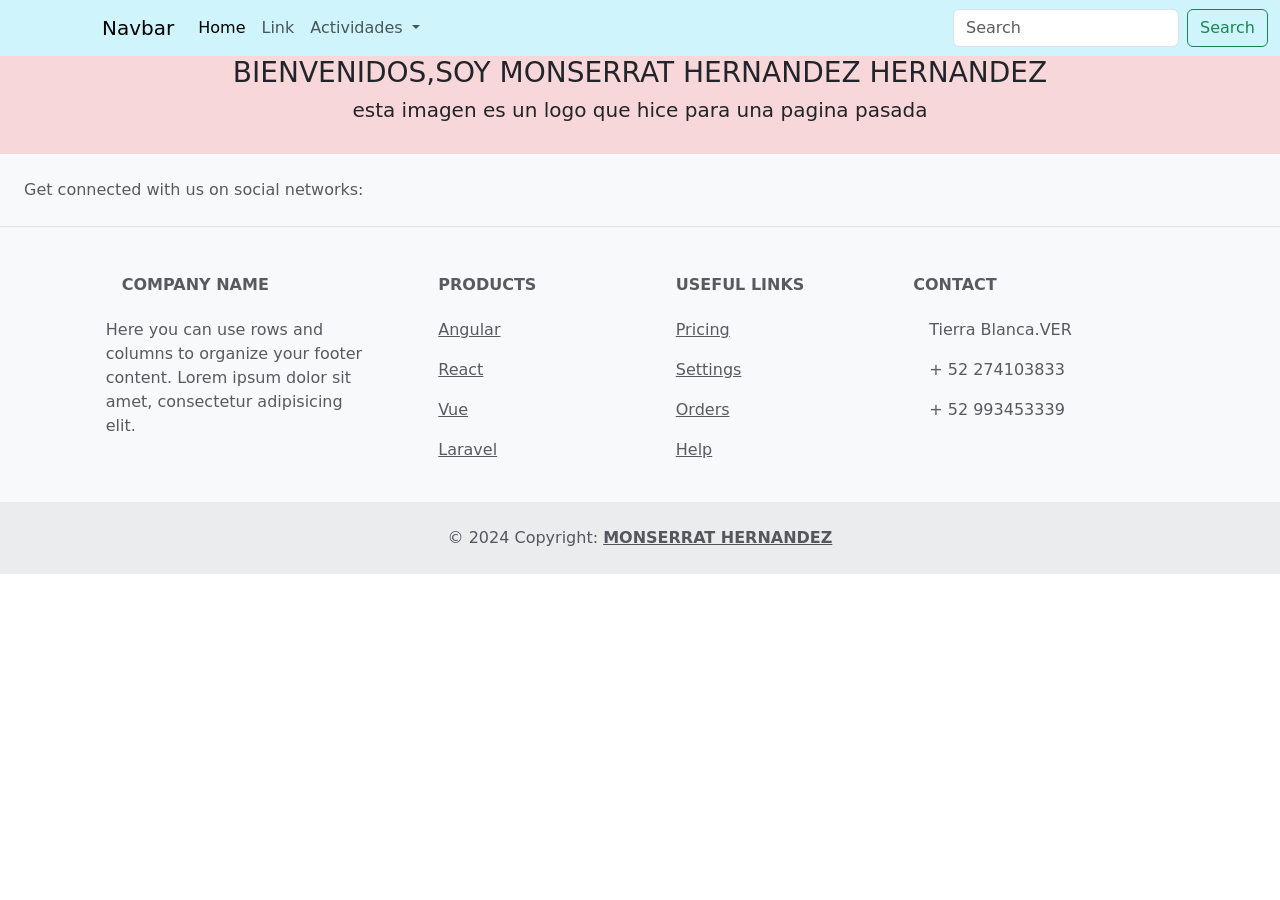
==== 2P/index.html @ 2573573e "cambios" ====
<!DOCTYPE html>
<html lang="en">
<head>
    <meta charset="UTF-8">
    <meta name="viewport" content="width=device-width, initial-scale=1.0">
    <link rel="stylesheet" href="bootsrap/css/bootstrap.min.css">

    <script src="bootsrap/js/bootstrap.bundle.min.js"></script>
    <title>Document</title>
</head>
<body>
    <nav class="navbar navbar-expand-lg  bg-info-subtle">
        <div class="container-fluid">
            <img src="assets/img/logoCBTIS.png" alt="" width="90px">
          <a class="navbar-brand" href="#">Navbar</a>
          <button class="navbar-toggler" type="button" data-bs-toggle="collapse" data-bs-target="#navbarSupportedContent" aria-controls="navbarSupportedContent" aria-expanded="false" aria-label="Toggle navigation">
            <span class="navbar-toggler-icon"></span>
          </button>
          <div class="collapse navbar-collapse" id="navbarSupportedContent">
            <ul class="navbar-nav me-auto mb-2 mb-lg-0">
              <li class="nav-item">
                <a class="nav-link active" aria-current="page" href="#">Home</a>
              </li>
              <li class="nav-item">
                <a class="nav-link" href="#">Link</a>
              </li>
              <li class="nav-item dropdown">
                <a class="nav-link dropdown-toggle" href="#" role="button" data-bs-toggle="dropdown" aria-expanded="false">
                  Actividades
                </a>
                <ul class="dropdown-menu">
                              <div class="card bg-secundary-subtle p-2" style="max-width: 18rem;" >
                                  <ul class="list-group list-group-flush bg-danger-subtle p-4 ">
                                    <li class="list-group-item bg-warning-subtle"><a href="pagina1.html" class="nav-link bg-warning" style=" color: brown;">practica 1</a></li>
                                    <li class="list-group-item bg-warning-subtle"><a href="pagina2.html" class="nav-link bg-warning" style=" color: brown;">practica 2</a></li>
                                    <li class="list-group-item bg-warning-subtle"><a href="practica3.html" class="nav-link bg-warning " style=" color: brown;">practica 3</a></li>
                                    <li class="list-group-item bg-warning-subtle"><a href="pagina4.html"  class="nav-link bg-warning" style=" color: brown;">practica 4</a></li>
                                    <li class="list-group-item bg-warning-subtle"><a href="pagina5.html"class="nav-link bg-warning" style=" color: brown;">practica 5</a></li>
                                    <li class="list-group-item bg-warning-subtle"><a href="pagina6.html" class="nav-link bg-warning" style=" color: brown;">practica 5</a></li>
                                    <li class="list-group-item bg-warning-subtle"><a href="practica7.html"class="nav-link bg-warning" style=" color: brown;">practica 6</a></li>
                                    <li class="list-group-item bg-warning-subtle"><a href="practica8.html" class="nav-link bg-warning" style=" color: brown;">practica 7</a></li>
                                    <li class="list-group-item bg-warning-subtle"><a href="practica9.html" class="nav-link bg-warning" style=" color: brown;">practica 8</a></li>
                                    <li class="list-group-item bg-warning-subtle"><a href="practica10.htm" class="nav-link bg-warning" style=" color: brown;">practica 9</a></li>
                                    <li class="list-group-item bg-warning-subtle"><a href="practica11.html" class="nav-link bg-warning" style=" color: brown;">practica 10</a></li>
                                    
                                  </ul>
                                </div>
                          </div>
            <form class="d-flex" role="search">
              <input class="form-control me-2" type="search" placeholder="Search" aria-label="Search">
              <button class="btn btn-outline-success" type="submit">Search</button>
            </form>
          </div>
        </div>
      </nav>
      <div class="container-fluid bg-danger-subtle text-center">
        <h3>BIENVENIDOS,SOY MONSERRAT HERNANDEZ HERNANDEZ</h3>
        <h5> esta imagen es un logo que hice para una pagina pasada</h5>
        <img src="assets/s1krr.jpg" alt="" width="400px">
      </div>
      <footer class="text-center text-lg-start bg-body-tertiary text-muted bg-primary">
       
        <section class="d-flex justify-content-center justify-content-lg-between p-4 border-bottom">
       
          <div class="me-5 d-none d-lg-block">
            <span>Get connected with us on social networks:</span>
          </div>
        
            <a href="" class="me-4 text-reset">
              <i class="fab fa-facebook-f"></i>
            </a>
            <a href="" class="me-4 text-reset">
              <i class="fab fa-twitter"></i>
            </a>
            <a href="" class="me-4 text-reset">
              <i class="fab fa-google"></i>
            </a>
            <a href="" class="me-4 text-reset">
              <i class="fab fa-instagram"></i>
            </a>
            <a href="" class="me-4 text-reset">
              <i class="fab fa-linkedin"></i>
            </a>
            <a href="" class="me-4 text-reset">
              <i class="fab fa-github"></i>
            </a>
          </div>
      
        </section>
       
        <section class="">
          <div class="container text-center text-md-start mt-5">
         
            <div class="row mt-3">
             
              <div class="col-md-3 col-lg-4 col-xl-3 mx-auto mb-4">
              
                <h6 class="text-uppercase fw-bold mb-4">
                  <i class="fas fa-gem me-3"></i>Company name
                </h6>
                <p>
                  Here you can use rows and columns to organize your footer content. Lorem ipsum
                  dolor sit amet, consectetur adipisicing elit.
                </p>
              </div>
              
              <div class="col-md-2 col-lg-2 col-xl-2 mx-auto mb-4">
                
                <h6 class="text-uppercase fw-bold mb-4">
                  Products
                </h6>
                <p>
                  <a href="#!" class="text-reset">Angular</a>
                </p>
                <p>
                  <a href="#!" class="text-reset">React</a>
                </p>
                <p>
                  <a href="#!" class="text-reset">Vue</a>
                </p>
                <p>
                  <a href="#!" class="text-reset">Laravel</a>
                </p>
              </div>
           
              <div class="col-md-3 col-lg-2 col-xl-2 mx-auto mb-4">
              
                <h6 class="text-uppercase fw-bold mb-4">
                  Useful links
                </h6>
                <p>
                  <a href="#!" class="text-reset">Pricing</a>
                </p>
                <p>
                  <a href="#!" class="text-reset">Settings</a>
                </p>
                <p>
                  <a href="#!" class="text-reset">Orders</a>
                </p>
                <p>
                  <a href="#!" class="text-reset">Help</a>
                </p>
              </div>
             
              <div class="col-md-4 col-lg-3 col-xl-3 mx-auto mb-md-0 mb-4">
                
                <h6 class="text-uppercase fw-bold mb-4">Contact</h6>
                <p><i class="fas fa-home me-3"></i> Tierra Blanca.VER</p>
                <p><i class="fas fa-phone me-3"></i> + 52 274103833</p>
                <p><i class="fas fa-print me-3"></i> + 52 993453339</p>
              </div>
             
            </div>
          
          </div>
        </section>
        
        <div class="text-center p-4" style="background-color: rgba(0, 0, 0, 0.05);">
          © 2024 Copyright:
          <a class="text-reset fw-bold" href="https://mdbootstrap.com/">MONSERRAT HERNANDEZ</a>
        </div>
       
      </footer>
      
</body>
</html>
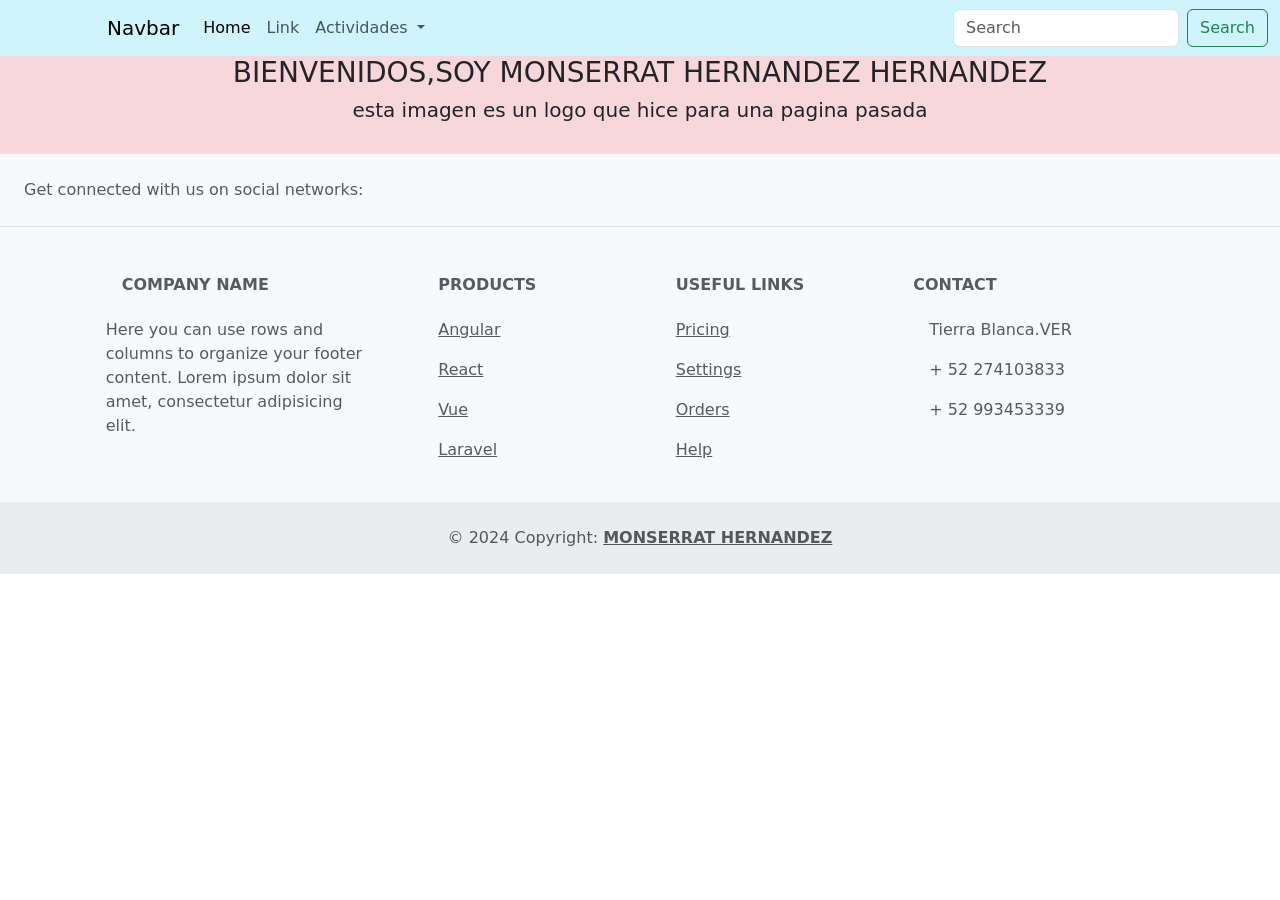
==== commit 6fdf2f1a: "zzz" ====
--- a/2P/index.html
+++ b/2P/index.html
@@ -11,7 +11,7 @@
 <body>
     <nav class="navbar navbar-expand-lg  bg-info-subtle">
         <div class="container-fluid">
-            <img src="assets/img/logoCBTIS.png" alt="" width="90px">
+            <img src="assets/img/logoCBTIS.png" alt="" width="95px">
           <a class="navbar-brand" href="#">Navbar</a>
           <button class="navbar-toggler" type="button" data-bs-toggle="collapse" data-bs-target="#navbarSupportedContent" aria-controls="navbarSupportedContent" aria-expanded="false" aria-label="Toggle navigation">
             <span class="navbar-toggler-icon"></span>
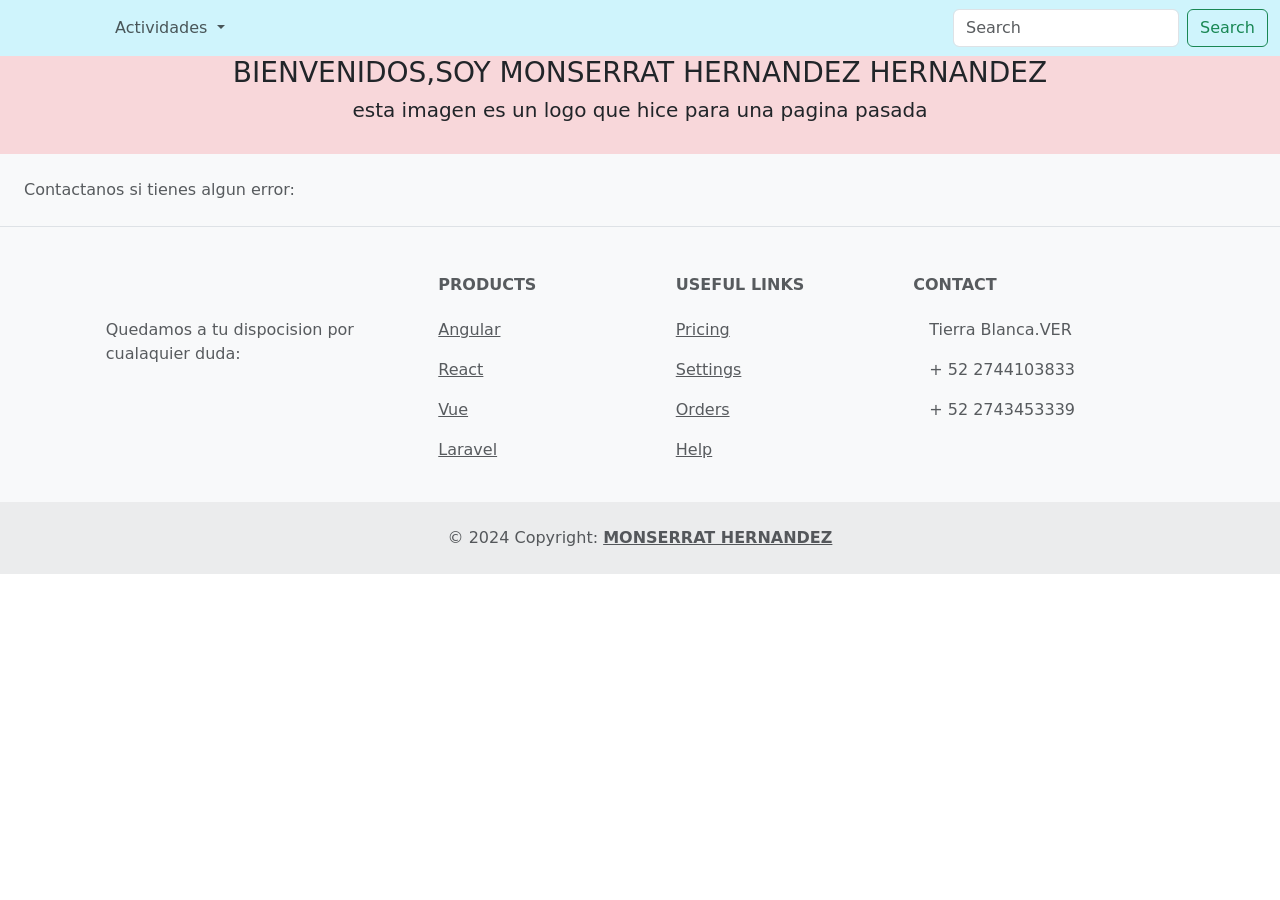
==== commit 6f683ba7: "zzzz" ====
--- a/2P/index.html
+++ b/2P/index.html
@@ -12,18 +12,11 @@
     <nav class="navbar navbar-expand-lg  bg-info-subtle">
         <div class="container-fluid">
             <img src="assets/img/logoCBTIS.png" alt="" width="95px">
-          <a class="navbar-brand" href="#">Navbar</a>
-          <button class="navbar-toggler" type="button" data-bs-toggle="collapse" data-bs-target="#navbarSupportedContent" aria-controls="navbarSupportedContent" aria-expanded="false" aria-label="Toggle navigation">
+          <button class="navbar-toggler" type="button" data-bs-toggle="collapse" data-bs-target="#navbarSupportedContent" aria-controls="navbarSupportedContent" aria-expanded="false" aria-label="Toggle navigation ">
             <span class="navbar-toggler-icon"></span>
           </button>
           <div class="collapse navbar-collapse" id="navbarSupportedContent">
             <ul class="navbar-nav me-auto mb-2 mb-lg-0">
-              <li class="nav-item">
-                <a class="nav-link active" aria-current="page" href="#">Home</a>
-              </li>
-              <li class="nav-item">
-                <a class="nav-link" href="#">Link</a>
-              </li>
               <li class="nav-item dropdown">
                 <a class="nav-link dropdown-toggle" href="#" role="button" data-bs-toggle="dropdown" aria-expanded="false">
                   Actividades
@@ -56,14 +49,14 @@
       <div class="container-fluid bg-danger-subtle text-center">
         <h3>BIENVENIDOS,SOY MONSERRAT HERNANDEZ HERNANDEZ</h3>
         <h5> esta imagen es un logo que hice para una pagina pasada</h5>
-        <img src="assets/s1krr.jpg" alt="" width="400px">
+        <img src="assets/img/logo.jpg.jpeg" alt="" width="400px">
       </div>
       <footer class="text-center text-lg-start bg-body-tertiary text-muted bg-primary">
        
         <section class="d-flex justify-content-center justify-content-lg-between p-4 border-bottom">
        
           <div class="me-5 d-none d-lg-block">
-            <span>Get connected with us on social networks:</span>
+            <span>Contactanos si tienes algun error:</span>
           </div>
         
             <a href="" class="me-4 text-reset">
@@ -96,11 +89,10 @@
               <div class="col-md-3 col-lg-4 col-xl-3 mx-auto mb-4">
               
                 <h6 class="text-uppercase fw-bold mb-4">
-                  <i class="fas fa-gem me-3"></i>Company name
+                  <i class="fas fa-gem me-3"></i>
                 </h6>
                 <p>
-                  Here you can use rows and columns to organize your footer content. Lorem ipsum
-                  dolor sit amet, consectetur adipisicing elit.
+                  Quedamos a tu dispocision por cualaquier duda:
                 </p>
               </div>
               
@@ -146,8 +138,8 @@
                 
                 <h6 class="text-uppercase fw-bold mb-4">Contact</h6>
                 <p><i class="fas fa-home me-3"></i> Tierra Blanca.VER</p>
-                <p><i class="fas fa-phone me-3"></i> + 52 274103833</p>
-                <p><i class="fas fa-print me-3"></i> + 52 993453339</p>
+                <p><i class="fas fa-phone me-3"></i> + 52 2744103833</p>
+                <p><i class="fas fa-print me-3"></i> + 52 2743453339</p>
               </div>
              
             </div>
